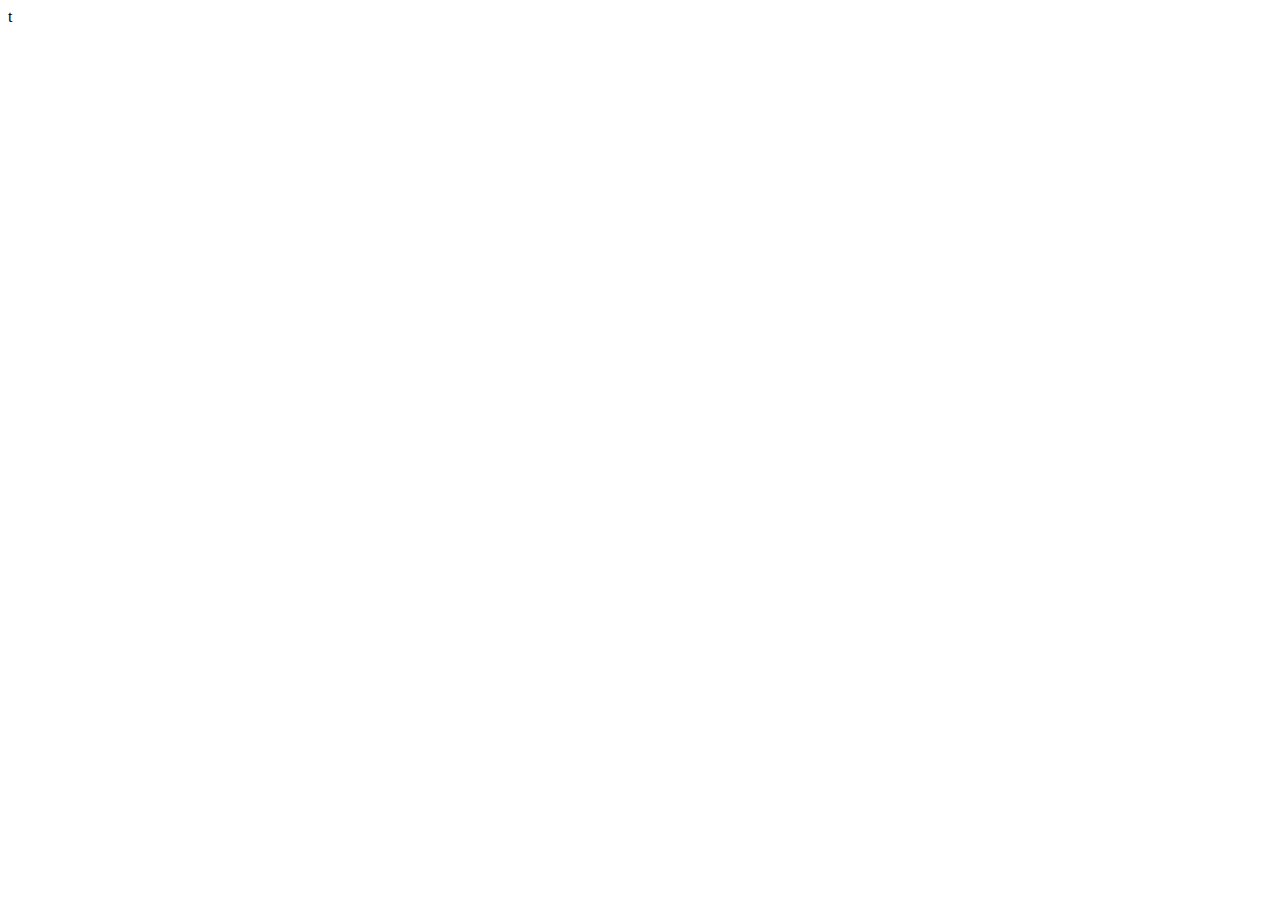
==== elements/index.html @ aef8f6cf ".map() monsters" ====
<!DOCTYPE html>
<html lang="en">

<head>
    <meta charset="UTF-8">
    <meta name="viewport" content="width=device-width, initial-scale=1.0">
    <title>YURT</title>
</head>

<body>


    <script src="elements.js"></script>t
</body>

</html>
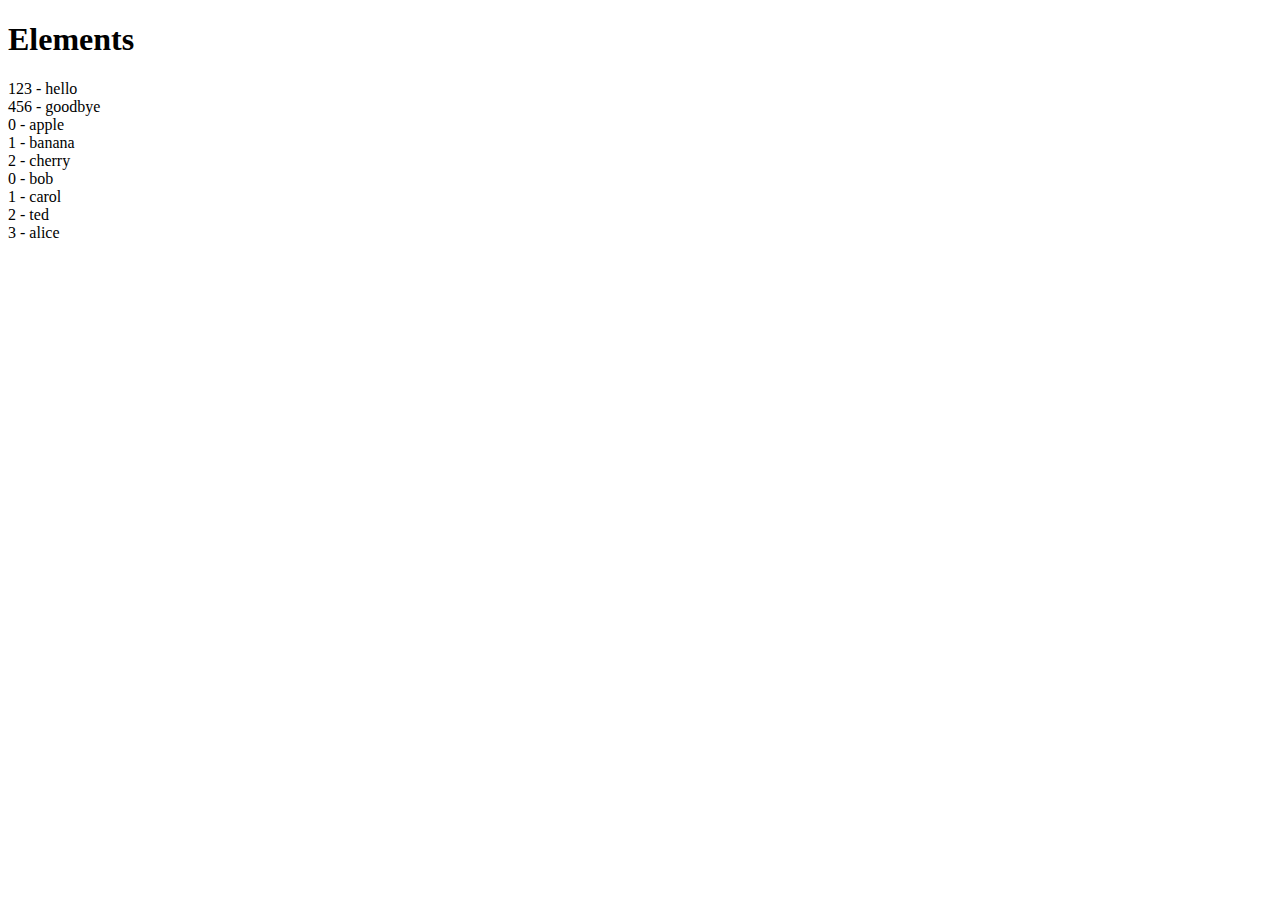
==== commit a5574878: "function addToPage index.html" ====
--- a/elements/index.html
+++ b/elements/index.html
@@ -8,9 +8,22 @@
 </head>
 
 <body>
+    <h1>Elements</h1>
+    <script>
+        const fruit = ["apple", "banana", "cherry"]; // CREATE ARRAY
 
+        function addToPage(content, index) {
+            document.body.innerHTML += index + " - " + content + "<br>"; // ADD TO PAGE
+        }
 
-    <script src="elements.js"></script>t
+        addToPage("hello", 123) //manually pass a number as argument 2
+        addToPage("goodbye", 456)
+
+        fruit.forEach(addToPage); // apply add function to each array element
+
+        ["bob", "carol", "ted", "alice"].forEach(addToPage); // apply add function to each array element
+    </script>
+    <script src="elements.js"></script>
 </body>
 
 </html>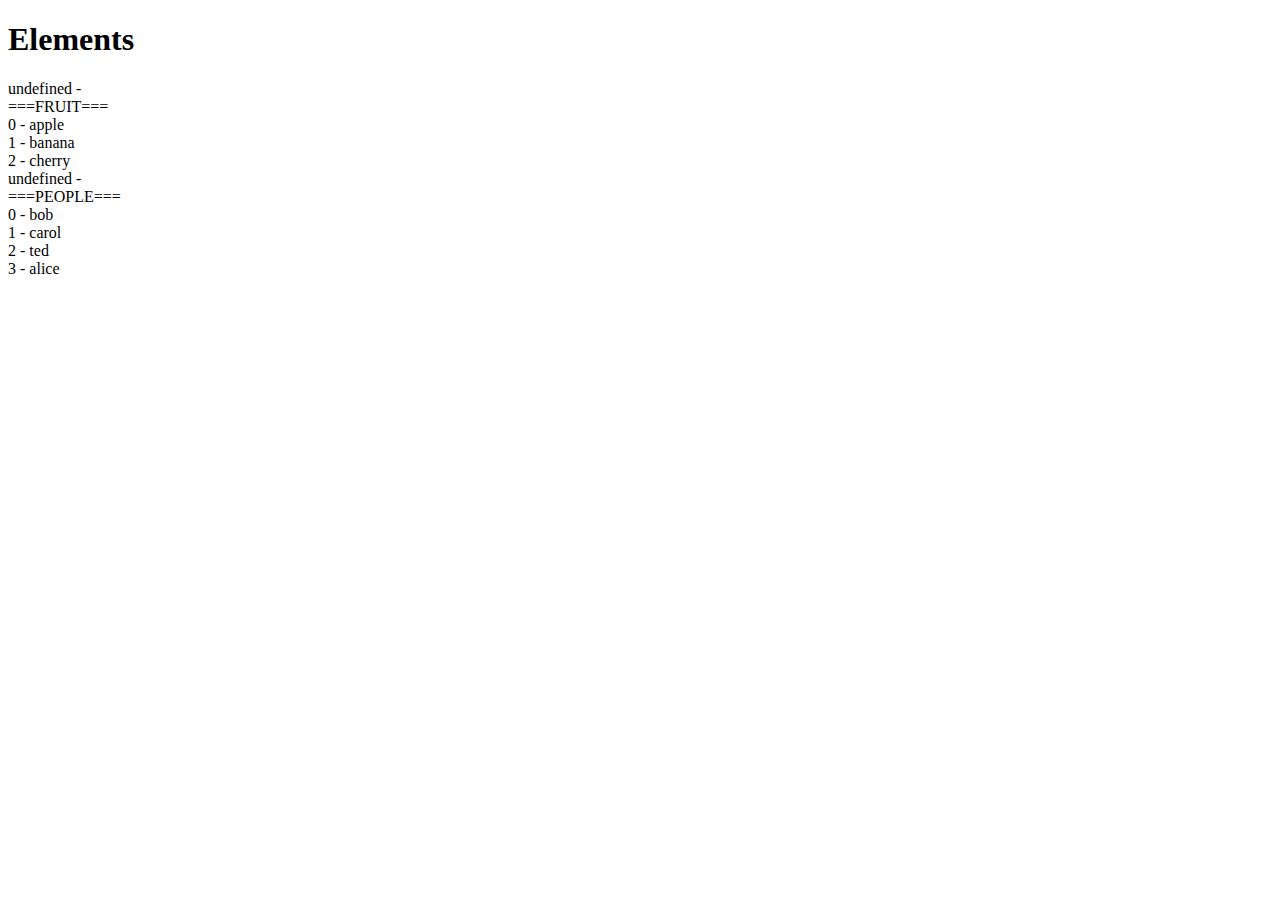
==== commit 977eeff9: "update HTML" ====
--- a/elements/index.html
+++ b/elements/index.html
@@ -13,15 +13,26 @@
         const fruit = ["apple", "banana", "cherry"]; // CREATE ARRAY
 
         function addToPage(content, index) {
+            const number = index === undefined ? "" : index + 1;
+            const prefix = number === "" ? "" : number + " - ";
             document.body.innerHTML += index + " - " + content + "<br>"; // ADD TO PAGE
         }
 
-        addToPage("hello", 123) //manually pass a number as argument 2
-        addToPage("goodbye", 456)
+        // addToPage("hello", 123) //manually pass a number as argument 2
+        // addToPage("goodbye", 456)
 
-        fruit.forEach(addToPage); // apply add function to each array element
+        function addListToPage(name, list) {
+            addToPage(`<BR>===${name}===`);
+            list.forEach(addToPage) // passes value, index, array
+        }
 
-        ["bob", "carol", "ted", "alice"].forEach(addToPage); // apply add function to each array element
+        // fruit.forEach(addToPage); // apply add function to each array element
+
+        // ["bob", "carol", "ted", "alice"].forEach(addToPage); // apply add function to each array element
+
+        addListToPage("FRUIT", fruit);
+        addListToPage("PEOPLE", ["bob", "carol", "ted", "alice"]);
+
     </script>
     <script src="elements.js"></script>
 </body>
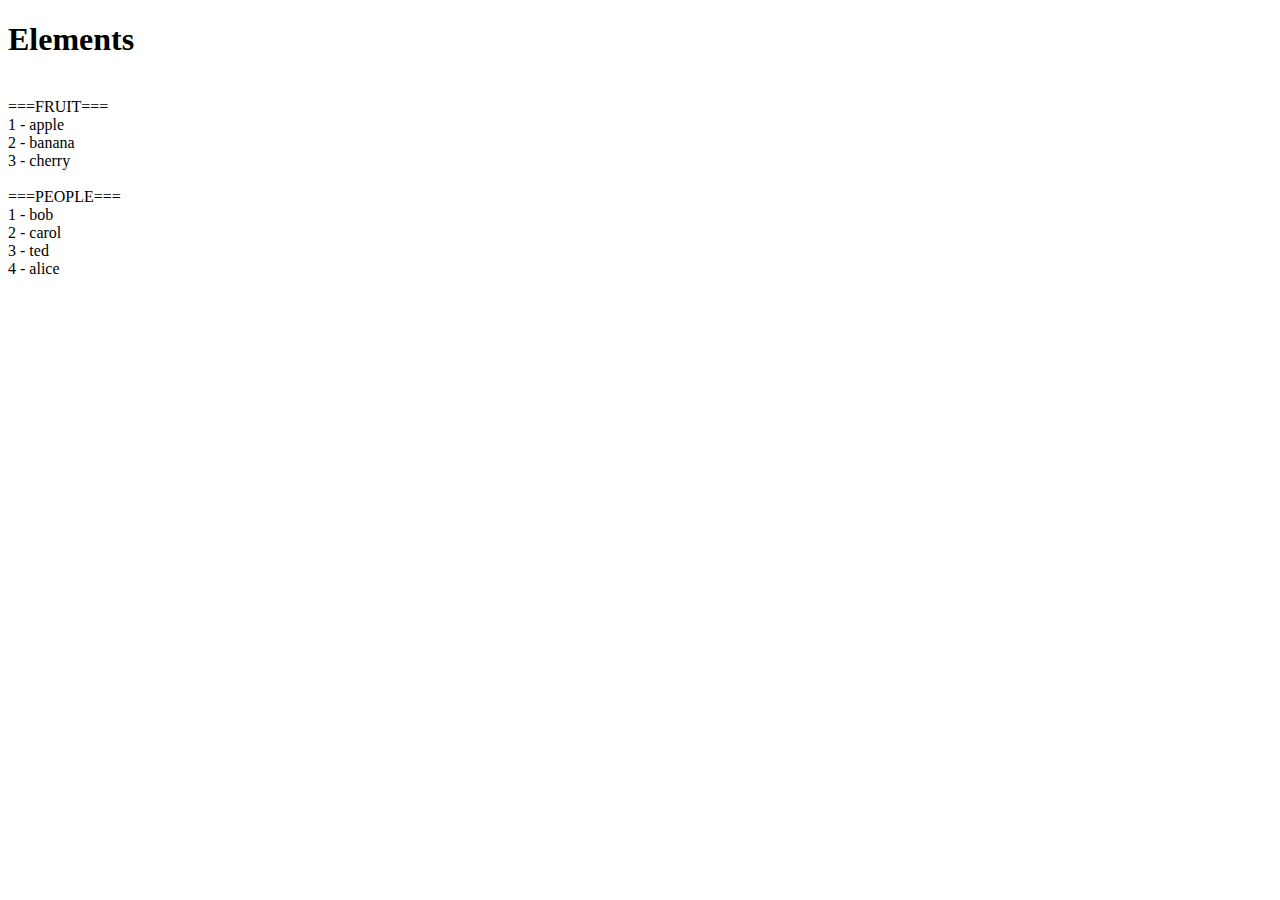
==== commit f53dfd4c: "recur and ternary" ====
--- a/elements/index.html
+++ b/elements/index.html
@@ -4,37 +4,38 @@
 <head>
     <meta charset="UTF-8">
     <meta name="viewport" content="width=device-width, initial-scale=1.0">
-    <title>YURT</title>
+    <title>Document</title>
 </head>
 
 <body>
     <h1>Elements</h1>
     <script>
-        const fruit = ["apple", "banana", "cherry"]; // CREATE ARRAY
+
+        const fruit = ["apple", "banana", "cherry"]; //create array
 
         function addToPage(content, index) {
-            const number = index === undefined ? "" : index + 1;
+            const number = index === undefined ? "" : index + 1; //ternary
             const prefix = number === "" ? "" : number + " - ";
-            document.body.innerHTML += index + " - " + content + "<br>"; // ADD TO PAGE
+            document.body.innerHTML += prefix + content + "<br>";
+            // x += ... shorter than  x = x + ...
         }
-
-        // addToPage("hello", 123) //manually pass a number as argument 2
-        // addToPage("goodbye", 456)
+        // addToPage("hello", 123); // manually pass a number as argument 2
+        // addToPage("goodbye", 456); 
 
         function addListToPage(name, list) {
             addToPage(`<BR>===${name}===`);
-            list.forEach(addToPage) // passes value, index, array
+            list.forEach(addToPage);  //passes value, index, array    
         }
 
-        // fruit.forEach(addToPage); // apply add function to each array element
-
-        // ["bob", "carol", "ted", "alice"].forEach(addToPage); // apply add function to each array element
+        // fruit.forEach(addToPage); //apply add function to each array element
+        // ["bob", "carol", "ted", "alice"].forEach(addToPage);
 
         addListToPage("FRUIT", fruit);
         addListToPage("PEOPLE", ["bob", "carol", "ted", "alice"]);
 
+
+
     </script>
-    <script src="elements.js"></script>
 </body>
 
 </html>